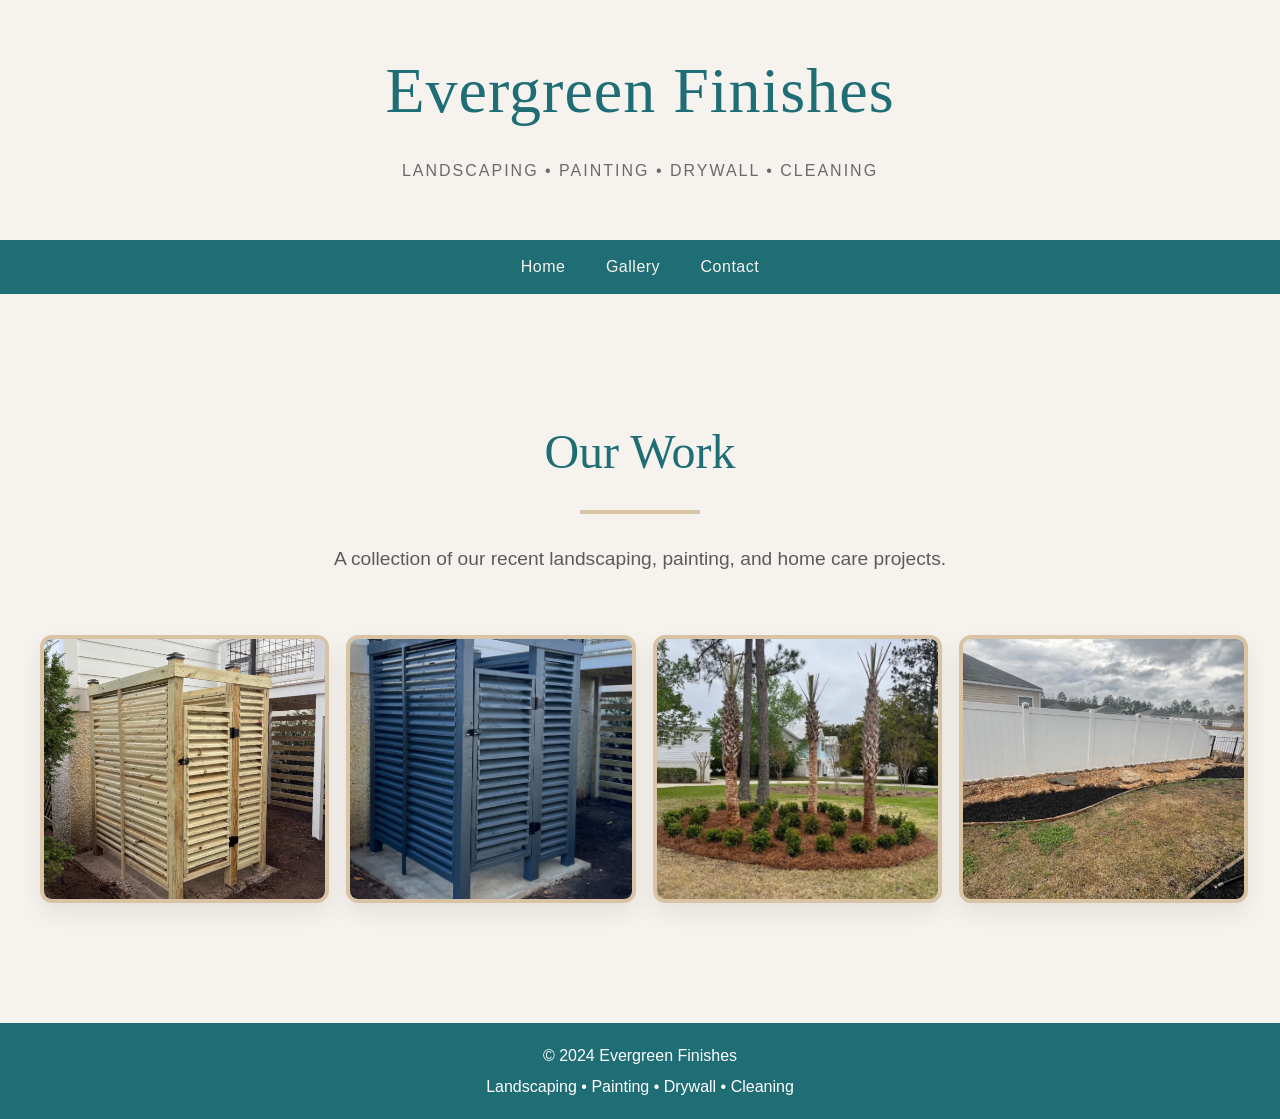
==== gallery.html @ f7aebf3a "gallery.html" ====
<!DOCTYPE html>
<html lang="en">
<head>
  <meta charset="UTF-8">
  <meta name="viewport" content="width=device-width, initial-scale=1.0">
  <title>Gallery | Evergreen Finishes</title>
  <link rel="stylesheet" href="style.css">
</head>

<body>

<header>
  <h1>Evergreen Finishes</h1>
  <p>Landscaping • Painting • Drywall • Cleaning</p>
</header>

<nav class="top-nav">
  <a href="index.html">Home</a>
  <a href="gallery.html" class="active">Gallery</a>
  <a href="index.html#contact">Contact</a>
</nav>

<section class="gallery-page">
  <h2>Our Work</h2>
  <div class="divider"></div>

  <p class="gallery-intro">
    A collection of our recent landscaping, painting, and home care projects.
  </p>

  <div class="gallery-grid">
    <img src="images/job1.jpg" alt="Project 1">
    <img src="images/job2.jpg" alt="Project 2">
    <img src="images/job3.jpg" alt="Project 3">
    <img src="images/job4.jpg" alt="Project 4">
  </div>
</section>

<footer style="background: var(--dark-teal); padding:20px; text-align:center; color:white; margin-top:40px;">
  <p style="margin:0;">© 2024 Evergreen Finishes</p>
  <p style="margin:5px 0 0;">Landscaping • Painting • Drywall • Cleaning</p>
</footer>

</body>
</html>
---- style.css ----
html, body {
    background: #F6F3EE !important;
}

/* =========================
   LUXURY BRAND COLORS
========================= */
:root {
    --dark-teal: #1F6D75;
    --cream: #F6F3EE;
    --gold: #D8C3A5;
    --text: #4B4B4B;
}

/* =========================
   GENERAL STYLES
========================= */
body {
    margin: 0;
    padding: 0;
    font-family: 'Poppins', sans-serif;
    background: var(--cream);
    color: var(--text);
    line-height: 1.6;
}

/* =========================
   HEADINGS
========================= */
h1, h2, h3 {
    font-family: 'Cormorant Garamond', serif;
    color: var(--dark-teal);
    margin: 0;
}

section h2 {
    text-align: center;
    font-size: 3rem;
    font-weight: 500;
    margin-top: 60px;
}

/* =========================
   HEADER (HOME PAGE TOP)
========================= */
header {
    text-align: center;
    padding: 40px 20px;
}

header h1 {
    font-size: 4rem;
    font-weight: 500;
    letter-spacing: 1px;
}

header p {
    font-size: 1rem;
    letter-spacing: 2px;
    text-transform: uppercase;
    color: #6A6A6A;
}

/* =========================
   TOP NAVIGATION (NEW)
========================= */
.top-nav {
    text-align: center;
    background: var(--dark-teal);
    padding: 14px 0;
}

.top-nav a {
    color: var(--cream);
    margin: 0 18px;
    text-decoration: none;
    font-family: 'Poppins', sans-serif;
    font-weight: 500;
    letter-spacing: 0.5px;
    transition: 0.25s ease;
}

.top-nav a:hover {
    color: var(--gold);
}

/* =========================
   HERO SECTION
========================= */
.hero {
    background: #F6F3EE;
    text-align: center;
    padding: 90px 25px;
}

.hero h2 {
    font-size: 4rem;
    margin-bottom: 20px;
}

.hero p {
    font-size: 1.2rem;
    max-width: 700px;
    margin: auto;
}

/* =========================
   BUTTONS
========================= */
.button-container {
    margin-top: 40px;
}

.btn {
    display: inline-block;
    background: var(--dark-teal);
    color: white;
    text-decoration: none;
    padding: 14px 35px;
    margin: 10px;
    border-radius: 40px;
    font-weight: 500;
    transition: 0.3s ease;
}

.btn:hover {
    background: var(--gold);
    color: var(--dark-teal);
}

/* =========================
   SERVICES SECTIONS
========================= */
.services {
    text-align: center;
    padding: 80px 20px;
    background: #F6F3EE;
}

.services + .services {
    border-top: 1px solid rgba(31, 109, 117, 0.12);
}

.services h2 {
    font-family: 'Cormorant Garamond', serif;
    font-size: 3rem;
    font-weight: 500;
    color: #1F6D75;
    margin-bottom: 10px;
}

.divider {
    width: 120px;
    height: 4px;
    background: #D8C3A5;
    margin: 20px auto 30px auto;
}

.services p {
    font-size: 1.2rem;
    line-height: 2;
    color: #5B5B5B;
    max-width: 700px;
    margin: 0 auto;
}

/* =========================
   HOME PAGE GALLERY
========================= */
.gallery {
    display: grid;
    grid-template-columns: repeat(auto-fit, minmax(250px, 1fr));
    gap: 20px;
    padding: 30px;
}

.gallery img {
    width: 100%;
    border-radius: 12px;
    box-shadow: 0 10px 25px rgba(0,0,0,0.08);
    transition: transform 0.3s ease;
}

.gallery img:hover {
    transform: scale(1.04);
}

/* =========================
   CONTACT FORM
========================= */
.contact-box {
    max-width: 500px;
    margin: 60px auto;
    background: white;
    padding: 30px;
    border-radius: 15px;
    box-shadow: 0 10px 30px rgba(0,0,0,0.08);
}

.contact-box input,
.contact-box textarea {
    width: 100%;
    padding: 12px;
    margin: 10px 0;
    border: 1px solid #ddd;
    border-radius: 10px;
    font-size: 16px;
    font-family: 'Poppins', sans-serif;
}

.contact-box button {
    width: 100%;
    padding: 14px;
    background: var(--dark-teal);
    color: white;
    border: none;
    border-radius: 30px;
    font-size: 16px;
    cursor: pointer;
    transition: 0.3s ease;
}

.contact-box button:hover {
    background: var(--gold);
    color: var(--dark-teal);
}

/* =========================
   RESPONSIVE FIXES
========================= */
@media (max-width: 768px) {
    header h1 {
        font-size: 2.8rem;
    }

    .hero h2 {
        font-size: 2.8rem;
    }

    section h2 {
        font-size: 2.2rem;
    }
}

/* =========================
   MISSION SECTION
========================= */
.mission {
    text-align: center;
    padding: 60px 20px;
    background: #F6F3EE;
    width: 100%;
    box-sizing: border-box;
}

.mission h3 {
    font-family: 'Cormorant Garamond', serif;
    font-size: 2.5rem;
    color: #1F6D75;
    margin-bottom: 10px;
    font-weight: 500;
}

.mission .divider {
    width: 100px;
    height: 3px;
    background: #D8C3A5;
    margin: 15px auto 25px auto;
}

.mission p {
    font-size: 1.2rem;
    max-width: 700px;
    margin: 0 auto;
    line-height: 1.8;
    color: #5B5B5B;
}

.mission-icons {
    margin-top: 25px;
    display: flex;
    justify-content: center;
    align-items: center;
    gap: 25px;
    flex-wrap: wrap;
    width: 100%;
}

.mission-icons span {
    background: white;
    padding: 10px 18px;
    border-radius: 30px;
    font-size: 0.95rem;
    box-shadow: 0 8px 20px rgba(0,0,0,0.05);
    color: #1F6D75;
    font-weight: 500;
}

/* =========================
   FULL GALLERY PAGE (NEW)
========================= */
.gallery-page {
    padding: 60px 20px;
    text-align: center;
    background: var(--cream);
    color: var(--text);
}

.gallery-page h2 {
    font-size: 3rem;
    font-weight: 500;
    color: var(--dark-teal);
}

.gallery-intro {
    font-size: 1.2rem;
    max-width: 700px;
    margin: 0 auto 40px auto;
    color: #5B5B5B;
}

.gallery-grid {
    display: grid;
    grid-template-columns: repeat(auto-fit, minmax(260px, 1fr));
    gap: 25px;
    padding: 20px;
}

.gallery-grid img {
    width: 100%;
    height: 260px;
    object-fit: cover;
    border-radius: 12px;
    box-shadow: 0 10px 25px rgba(0,0,0,0.08);
    border: 4px solid var(--gold);
    transition: transform 0.3s ease;
}

.gallery-grid img:hover {
    transform: scale(1.04);
}
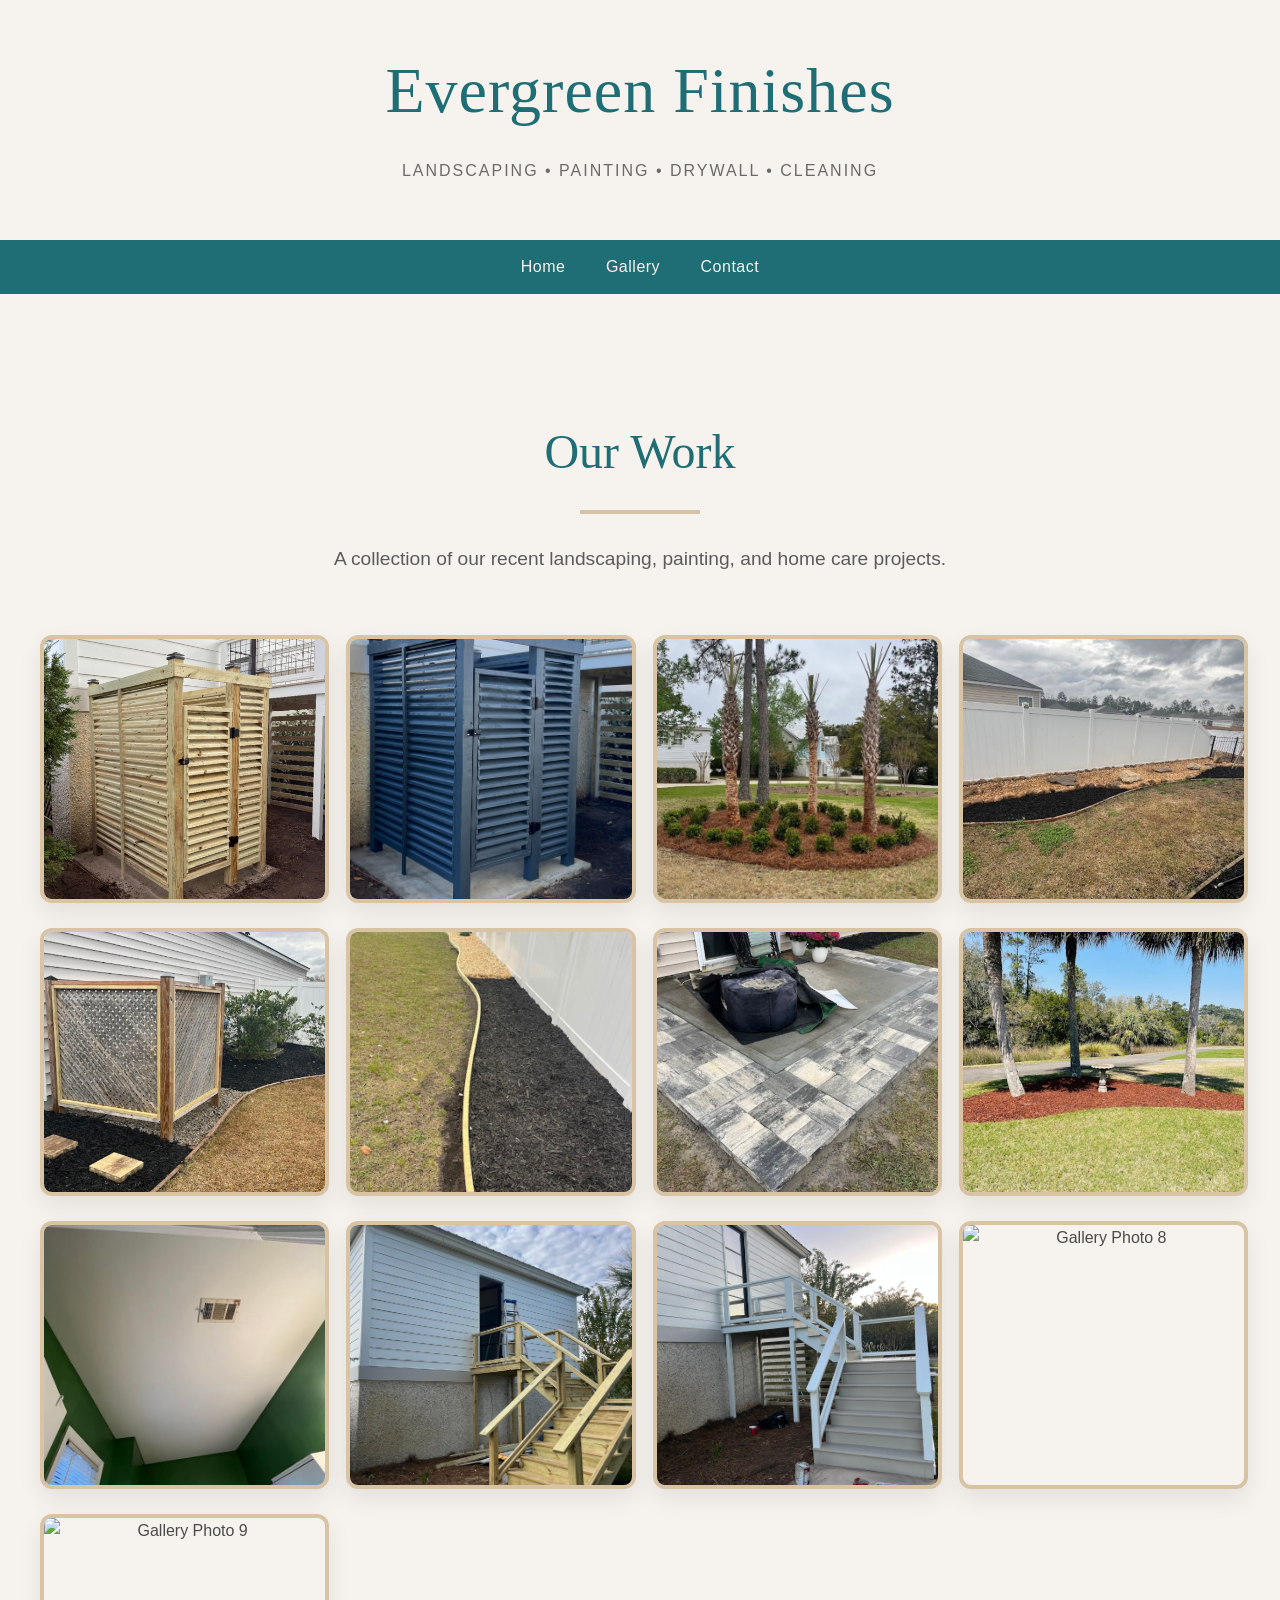
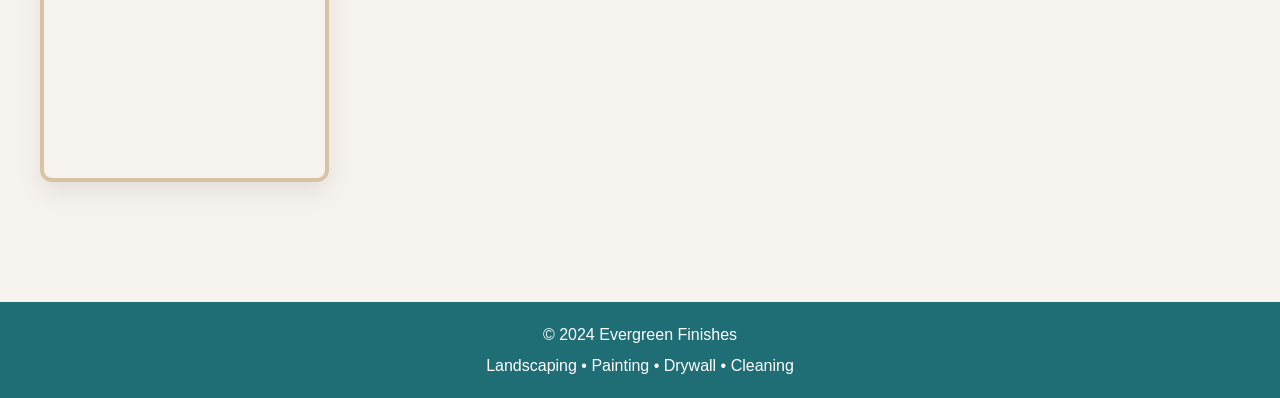
==== commit ae494d7e: "gallery.html" ====
--- a/gallery.html
+++ b/gallery.html
@@ -29,10 +29,22 @@
   </p>
 
   <div class="gallery-grid">
+    <!-- Existing job photos -->
     <img src="images/job1.jpg" alt="Project 1">
     <img src="images/job2.jpg" alt="Project 2">
     <img src="images/job3.jpg" alt="Project 3">
     <img src="images/job4.jpg" alt="Project 4">
+
+    <!-- New gallery photos -->
+    <img src="images/gallery1.jpg" alt="Gallery Photo 1">
+    <img src="images/gallery2.jpg" alt="Gallery Photo 2">
+    <img src="images/gallery3.jpg" alt="Gallery Photo 3">
+    <img src="images/gallery4.jpg" alt="Gallery Photo 4">
+    <img src="images/gallery5.jpg" alt="Gallery Photo 5">
+    <img src="images/gallery6.jpg" alt="Gallery Photo 6">
+    <img src="images/gallery7.jpg" alt="Gallery Photo 7">
+    <img src="images/gallery8.jpg" alt="Gallery Photo 8">
+    <img src="images/gallery9.jpg" alt="Gallery Photo 9">
   </div>
 </section>
 
--- a/style.css
+++ b/style.css
@@ -85,17 +85,17 @@
 }
 
 /* =========================
-   HERO SECTION
+   HERO SECTION (FIXED SPACING)
 ========================= */
 .hero {
     background: #F6F3EE;
     text-align: center;
-    padding: 90px 25px;
+    padding: 25px 20px 50px 20px; /* tightened top spacing */
 }
 
 .hero h2 {
     font-size: 4rem;
-    margin-bottom: 20px;
+    margin-bottom: 15px;
 }
 
 .hero p {
@@ -340,3 +340,21 @@
     transform: scale(1.04);
 }
 
+/* =========================
+   TRANSITION TAGLINE (FIXED SPACING)
+========================= */
+.transition-banner {
+    text-align: center;
+    padding: 5px 0 5px 0; /* tightened even more */
+    background: var(--cream);
+}
+
+.transition-text {
+    font-family: 'Cormorant Garamond', serif;
+    font-size: 1.8rem;
+    color: var(--dark-teal);
+    margin: 5px 0;
+    font-weight: 500;
+}
+
+
